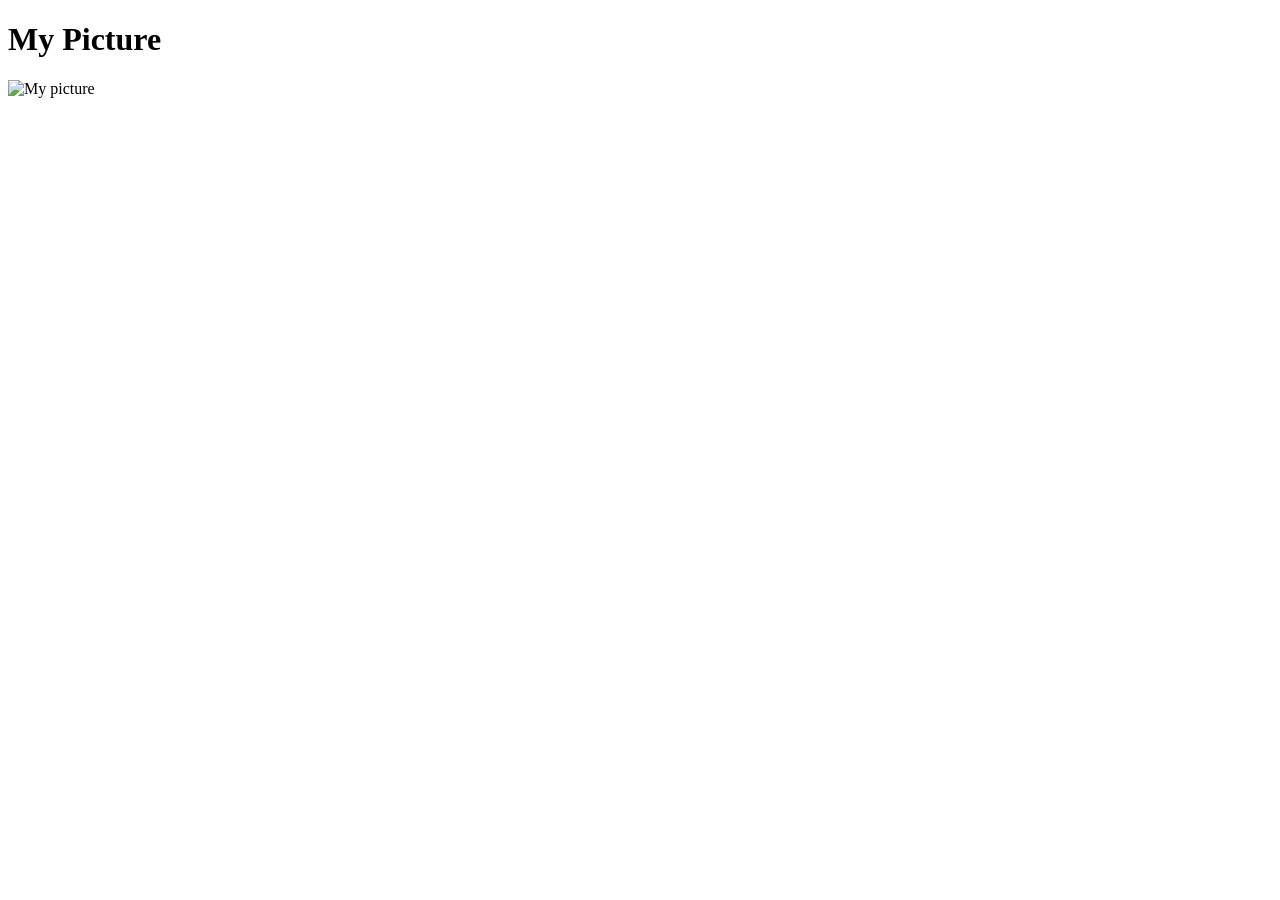
==== pictures.html @ 79c33b75 "Pictures html" ====
<!DOCTYPE html>
<html>
<head>
    <title>Pictures</title>
</head>
<body>

    <div>
        <h1>My Picture</h1>
        <img src="pictures/photo1.jpg" alt="My picture" width="300">
    </div>

</body>
</html>
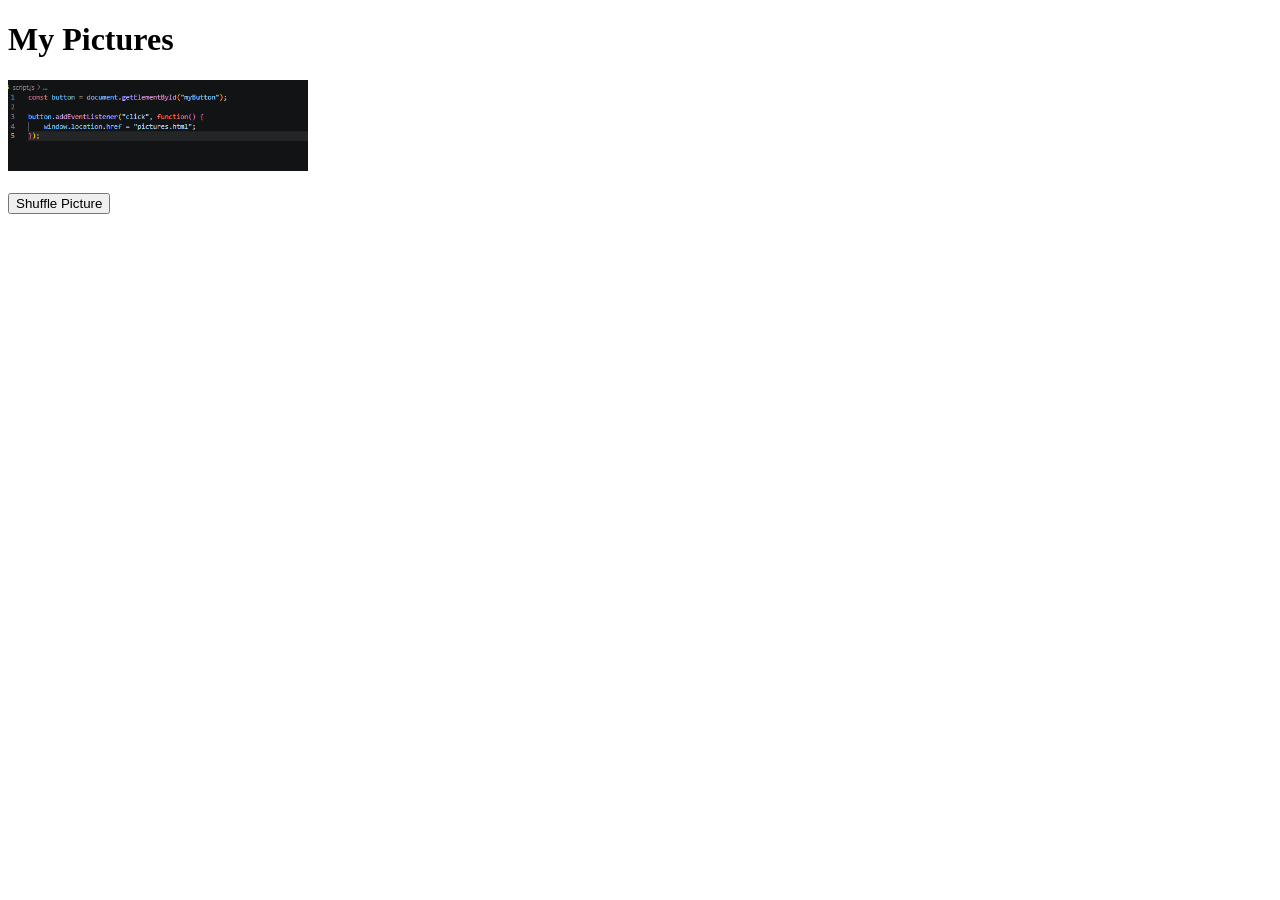
==== commit 0304c521: "Picture shuffle button" ====
--- a/pictures.html
+++ b/pictures.html
@@ -6,9 +6,15 @@
 <body>
 
     <div>
-        <h1>My Picture</h1>
-        <img src="pictures/photo1.jpg" alt="My picture" width="300">
+        <h1>My Pictures</h1>
+
+        <img id="picture" src="pictures/jsFunct.png" alt="Picture" width="300">
+
+        <br><br>
+
+        <button id="shuffleButton">Shuffle Picture</button>
     </div>
 
+    <script src="script.js"></script>
 </body>
 </html>
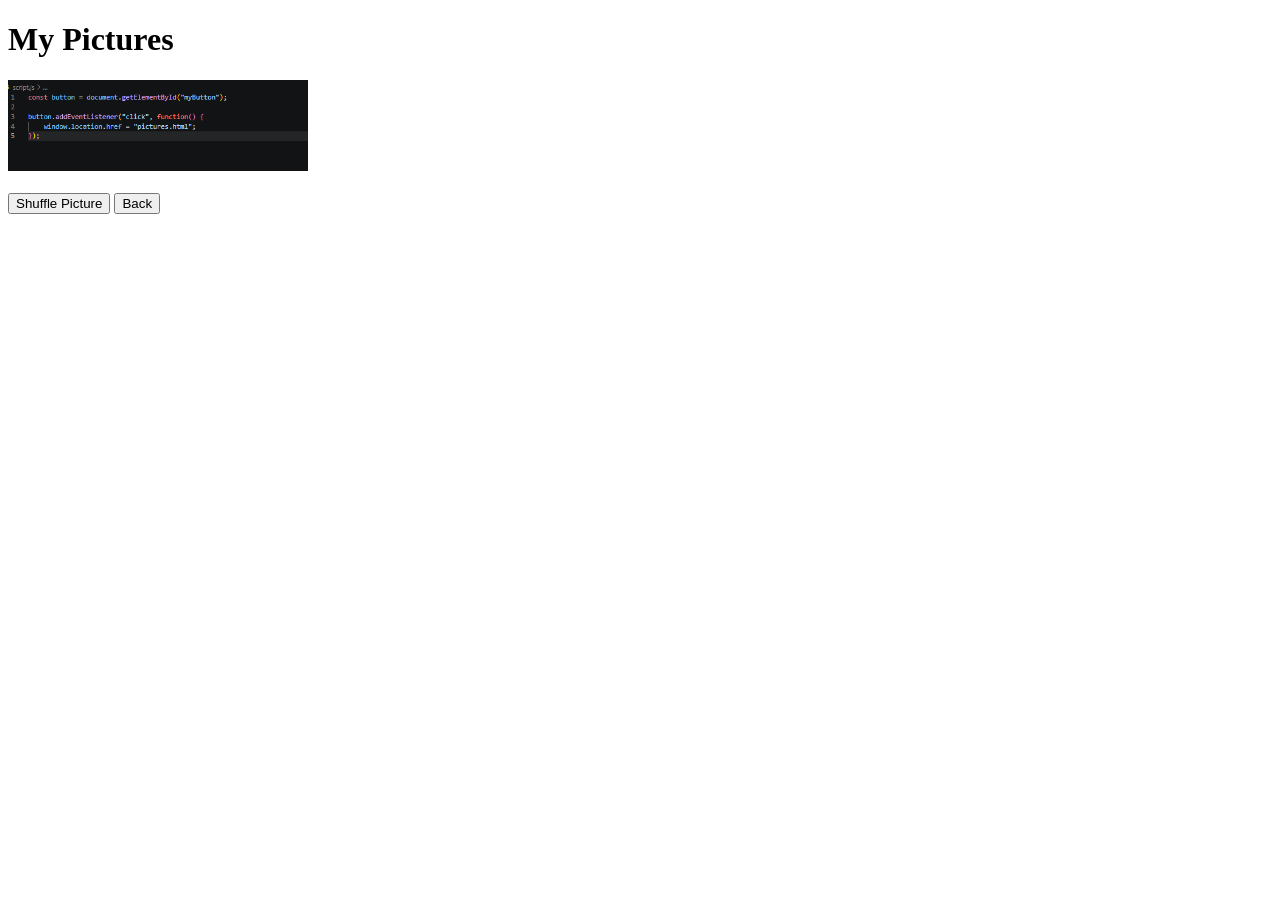
==== commit ea04b062: "added back button to pictures" ====
--- a/pictures.html
+++ b/pictures.html
@@ -13,8 +13,11 @@
         <br><br>
 
         <button id="shuffleButton">Shuffle Picture</button>
+        <button id="backButton">Back</button>
     </div>
 
-    <script src="script.js"></script>
+
+
+    <script src="pictures.js"></script>
 </body>
 </html>
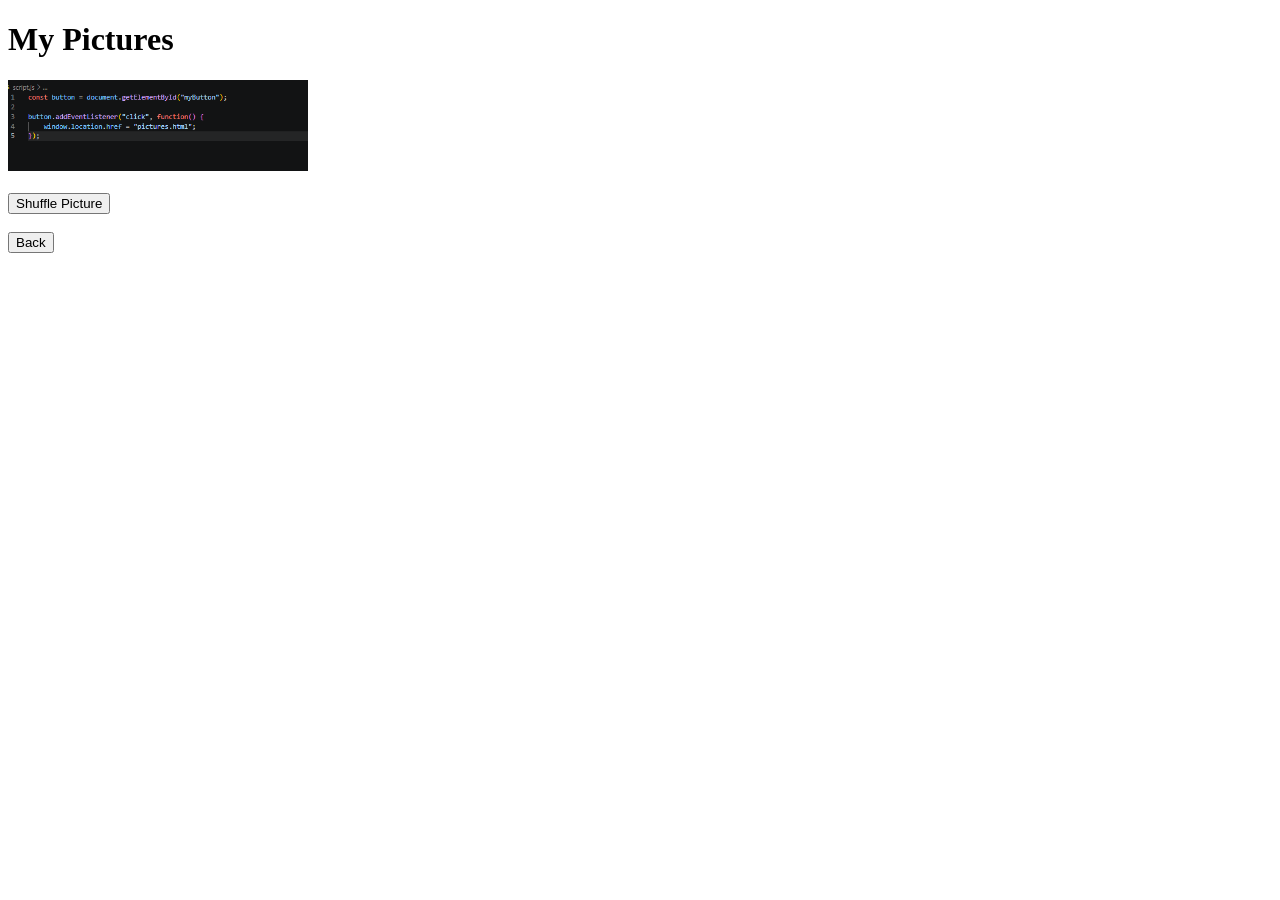
==== commit 761c39aa: "Added pictures to js script" ====
--- a/pictures.html
+++ b/pictures.html
@@ -13,6 +13,7 @@
         <br><br>
 
         <button id="shuffleButton">Shuffle Picture</button>
+         <br><br>
         <button id="backButton">Back</button>
     </div>
 
